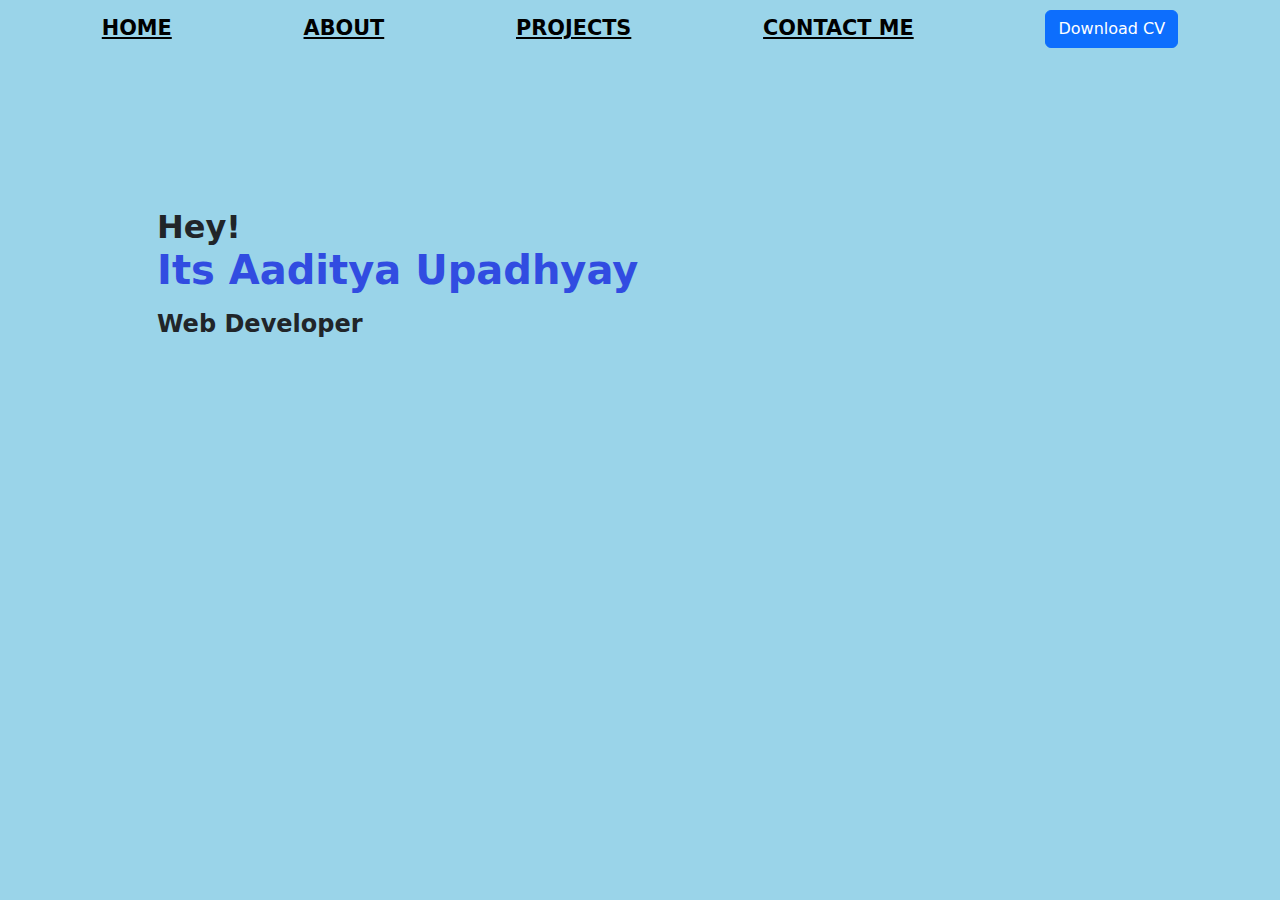
==== My Digital presence/index.html @ 32182dab "more coming soon..." ====
<!DOCTYPE html>
<html lang="en">
<head>
  <meta charset="UTF-8">
  <meta name="viewport" content="width=device-width, initial-scale=1.0">
  <title>Project</title>
  <link href="https://cdn.jsdelivr.net/npm/bootstrap@5.3.3/dist/css/bootstrap.min.css" rel="stylesheet" integrity="sha384-QWTKZyjpPEjISv5WaRU9OFeRpok6YctnYmDr5pNlyT2bRjXh0JMhjY6hW+ALEwIH" crossorigin="anonymous">
  <link rel="stylesheet" href="https://cdnjs.cloudflare.com/ajax/libs/font-awesome/6.5.2/css/all.min.css">
  <link rel="stylesheet" href="style.css">
</head>
<body>
  <header>
    <nav class="navigation">
      <a href="https://www.google.com/?&bih=731&biw=1536&client=firefox-b-d&prmd=ivsnbmtz&hl=en-GB"><b>HOME</b></a>
      <a href="#"><b>ABOUT</b></a>
      <a href="#"><b>PROJECTS</b></a>
      <a href="#"><b>CONTACT ME</b></a>
      <button type="button" class="btn btn-primary">Download CV</button>
    </nav>
    
    <div class="content">
      <h2> Hey!<span> <p>Its Aaditya Upadhyay</p></span></h2>
      <h4>Web Developer</h4>
      <img src="./Adityaimg.jpeg" alt="">
    </div>
</body>
</html>
---- My Digital presence/style.css ----
body {
    background-color:rgb(154, 212, 233);;
    /* color: aliceblue; */
}

  .navigation {
    display: flex;
    align-items: center;
    justify-content: space-evenly;
    padding: 10px; 
    list-style: none;

  }
  .navigation a {
    color: rgb(0, 0, 0);
    font-size: 1.3em;
    margin-right: 40px;
    /* font-weight: 500; */

  }
.content h2 {
margin-left: 157px;
margin-top: 150px;
font-weight: bolder;
border: 0.5rem;
}
.content h2 span p {
    color: rgb(49, 76, 225);
    font-size: 2.5rem;
    
}
.content h4{
    margin-left: 157px;
    font-weight: bolder;
    border: 0.5rem;
}
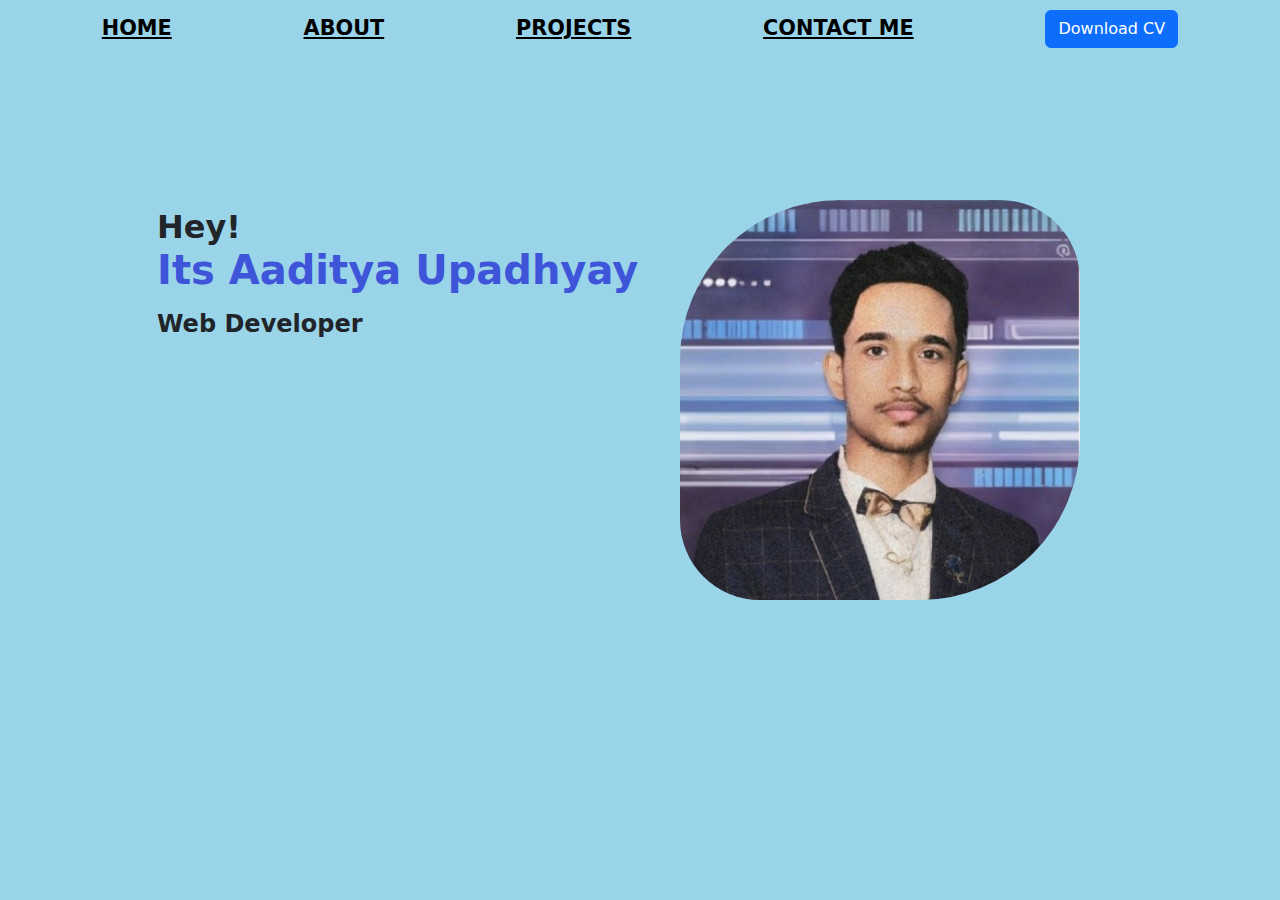
==== commit af0e17de: "pic added" ====
--- a/My Digital presence/index.html
+++ b/My Digital presence/index.html
@@ -21,7 +21,7 @@
     <div class="content">
       <h2> Hey!<span> <p>Its Aaditya Upadhyay</p></span></h2>
       <h4>Web Developer</h4>
-      <img src="./Adityaimg.jpeg" alt="">
+      <img src="./Adityaimg.jpeg" alt="Face">
     </div>
 </body>
 </html>--- a/My Digital presence/style.css
+++ b/My Digital presence/style.css
@@ -25,13 +25,24 @@
 border: 0.5rem;
 }
 .content h2 span p {
-    color: rgb(49, 76, 225);
+    color: rgb(62, 85, 218);
     font-size: 2.5rem;
     
 }
+
 .content h4{
     margin-left: 157px;
     font-weight: bolder;
     border: 0.5rem;
 }
+.content img {
+    margin-top: 200px;
+    margin-right: 200px; 
+    position: absolute; /* this will give a fix position to you pic where you wnat to  */
+    right: 0; /* to align the pic in right side of the screen */
+    top: 0; /* Align to the top */
+    max-width: 1000px; /* Control the size as needed */
+    border-radius: 40% 20%;
   
+}
+
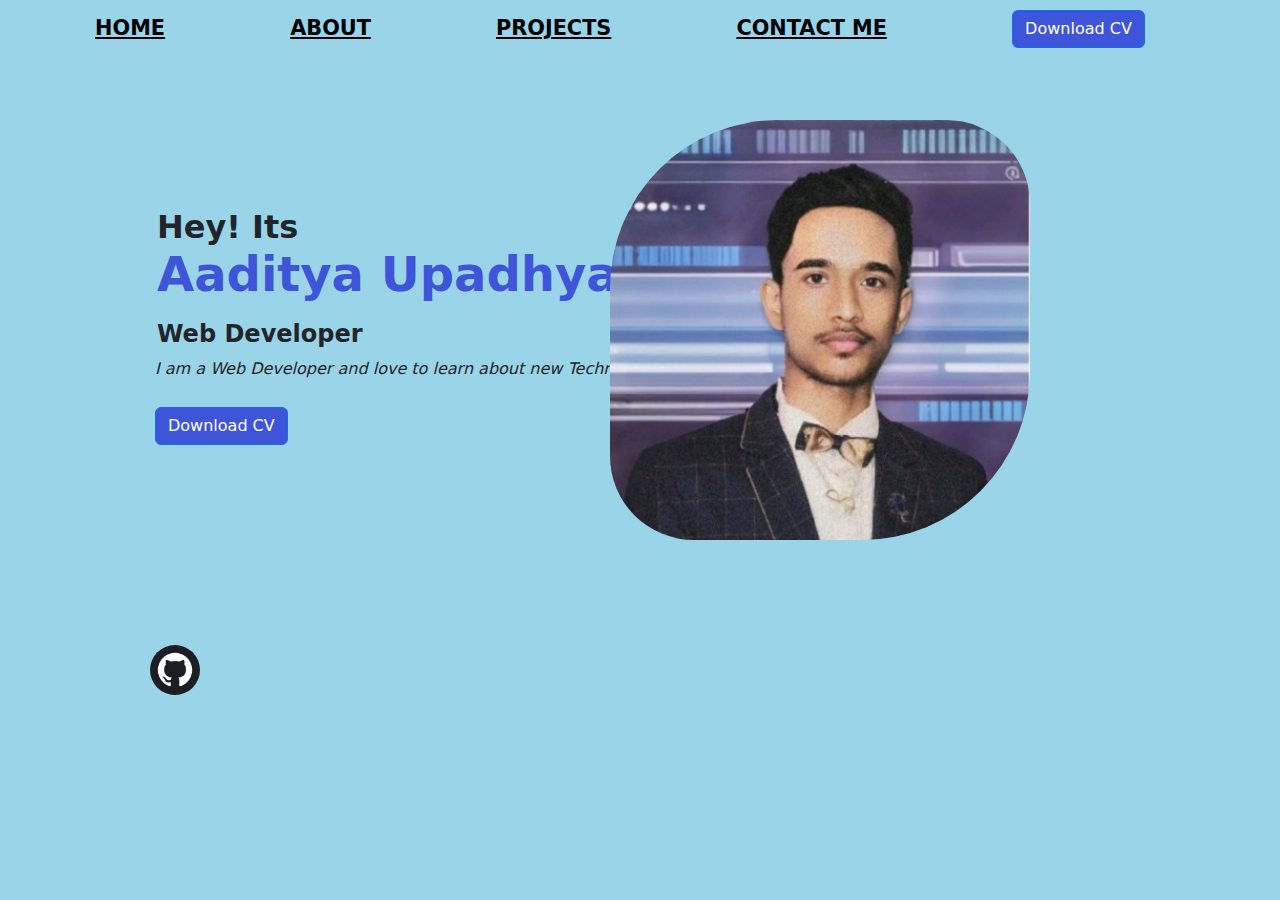
==== commit 9c58d09e: "new changes" ====
--- a/My Digital presence/index.html
+++ b/My Digital presence/index.html
@@ -11,17 +11,25 @@
 <body>
   <header>
     <nav class="navigation">
-      <a href="https://www.google.com/?&bih=731&biw=1536&client=firefox-b-d&prmd=ivsnbmtz&hl=en-GB"><b>HOME</b></a>
+      <a href="#"><b>HOME</b></a>
       <a href="#"><b>ABOUT</b></a>
       <a href="#"><b>PROJECTS</b></a>
       <a href="#"><b>CONTACT ME</b></a>
-      <button type="button" class="btn btn-primary">Download CV</button>
+      <a href="https://drive.google.com/file/d/1qgim2knos18ThDcKu7UXW5jw0hzyyaCU/view?usp=drivesdk"><button type="button" class="btn btn-primary">Download CV</button></a>
     </nav>
     
     <div class="content">
-      <h2> Hey!<span> <p>Its Aaditya Upadhyay</p></span></h2>
-      <h4>Web Developer</h4>
-      <img src="./Adityaimg.jpeg" alt="Face">
+      <h2> Hey! Its<p> Aaditya Upadhyay</p></h2>
+      <h4><b>Web Developer</b></h4>
+      <img src="./Adityaimg.jpeg" alt="Face" height="420px">
+      <p><i>I am a Web Developer and love to learn about new Technologies and Making someone's lives easier.</i></p>
+      <a href="https://drive.google.com/file/d/1qgim2knos18ThDcKu7UXW5jw0hzyyaCU/view?usp=drivesdk"><span><button type="button" class="btn btn-primary">Download CV</button></span></a>
+    </div>
+
+    <div class="icons">
+      <a href="https://github.com/" ><img src="./github-6980894_1280.webp" style="border-radius: 50%;" height="50px"alt=""></a>
+      <a href=""></a>
+      <a href=""></a>
     </div>
 </body>
 </html>--- a/My Digital presence/style.css
+++ b/My Digital presence/style.css
@@ -8,6 +8,7 @@
     align-items: center;
     justify-content: space-evenly;
     padding: 10px; 
+    /* margin-top: 10px; */
     list-style: none;
 
   }
@@ -18,26 +19,38 @@
     /* font-weight: 500; */
 
   }
+  .navigation a button{
+    background-color:rgb(62, 85, 218);
+  }
 .content h2 {
 margin-left: 157px;
 margin-top: 150px;
 font-weight: bolder;
 border: 0.5rem;
 }
-.content h2 span p {
-    color: rgb(62, 85, 218);
-    font-size: 2.5rem;
-    
+
+.content h2 p {
+  color: rgb(62, 85, 218);
+  font-size: 3rem;
 }
 
 .content h4{
     margin-left: 157px;
-    font-weight: bolder;
     border: 0.5rem;
+    
+}
+.content i {
+  margin-left: 155px;
+  word-wrap: break-word;
+}
+.content span button{
+  margin-left: 155px;
+  margin-top: 10px;
+  background-color:rgb(62, 85, 218);
 }
 .content img {
-    margin-top: 200px;
-    margin-right: 200px; 
+    margin-top: 120px;
+    margin-right: 250px; 
     position: absolute; /* this will give a fix position to you pic where you wnat to  */
     right: 0; /* to align the pic in right side of the screen */
     top: 0; /* Align to the top */
@@ -46,3 +59,9 @@
   
 }
 
+.icons{
+margin: 200px 1px 20px 150px;
+/* border-radius: 50%; */
+
+}
+
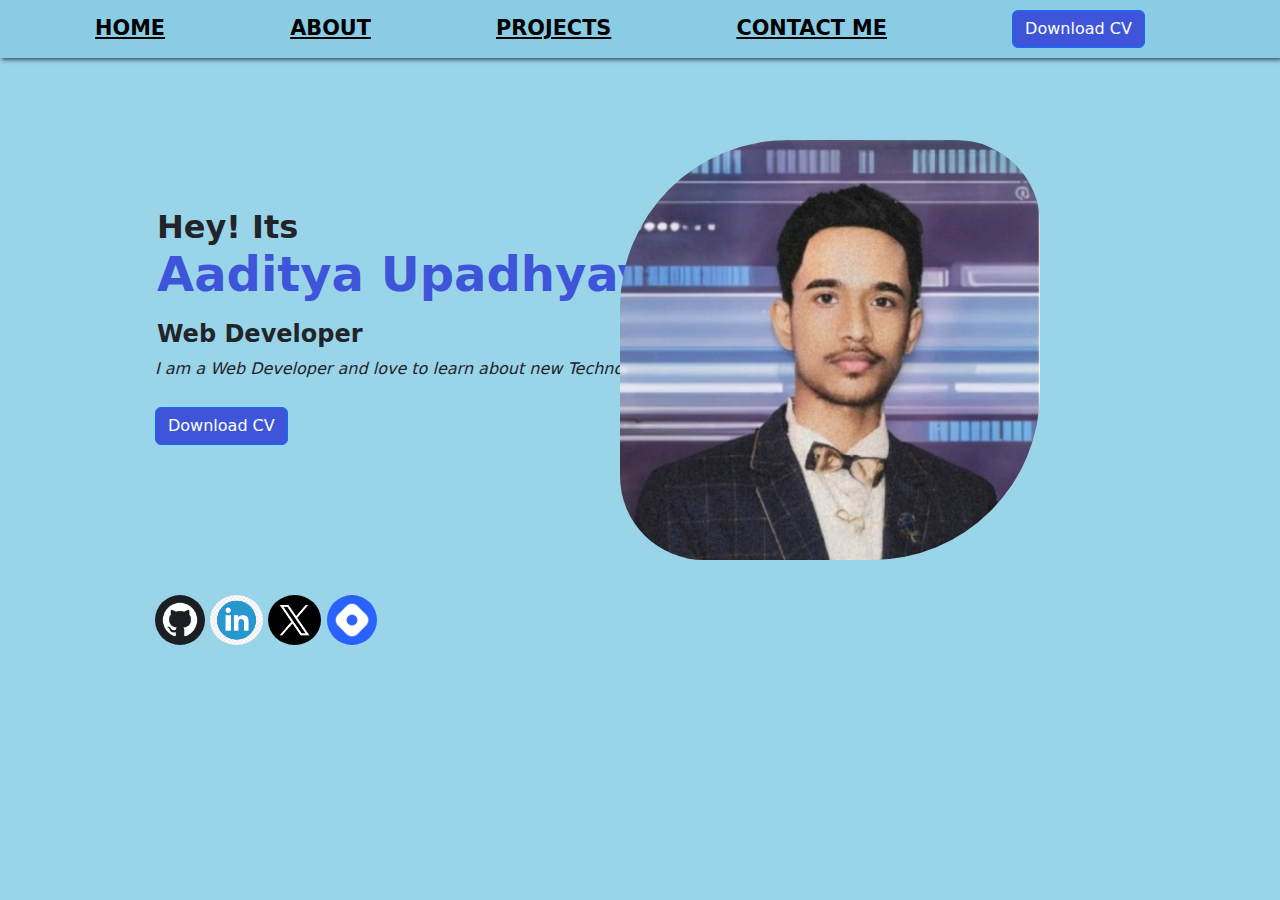
==== commit ec53689f: "Complete project is here" ====
--- a/My Digital presence/index.html
+++ b/My Digital presence/index.html
@@ -11,25 +11,26 @@
 <body>
   <header>
     <nav class="navigation">
-      <a href="#"><b>HOME</b></a>
-      <a href="#"><b>ABOUT</b></a>
-      <a href="#"><b>PROJECTS</b></a>
-      <a href="#"><b>CONTACT ME</b></a>
-      <a href="https://drive.google.com/file/d/1qgim2knos18ThDcKu7UXW5jw0hzyyaCU/view?usp=drivesdk"><button type="button" class="btn btn-primary">Download CV</button></a>
+      <a href="index.html"><b>HOME</b></a>
+      <a href="https://drive.google.com/file/d/1K38emGU05OVJCe06Xhj9AL6xhTHplnSN/view?usp=sharing"><b>ABOUT</b></a>
+      <a href="./Neon Green and Black Tech Virtual Background(1).png"><b>PROJECTS</b></a>
+      <a href="./Screenshot (486).png"><b>CONTACT ME</b></a>
+      <a href="./Resume_aadityaupadhyay.pdf"><button type="button" class="btn btn-primary">Download CV</button></a>
     </nav>
-    
+
     <div class="content">
       <h2> Hey! Its<p> Aaditya Upadhyay</p></h2>
       <h4><b>Web Developer</b></h4>
       <img src="./Adityaimg.jpeg" alt="Face" height="420px">
       <p><i>I am a Web Developer and love to learn about new Technologies and Making someone's lives easier.</i></p>
-      <a href="https://drive.google.com/file/d/1qgim2knos18ThDcKu7UXW5jw0hzyyaCU/view?usp=drivesdk"><span><button type="button" class="btn btn-primary">Download CV</button></span></a>
+      <a href="./Resume_aadityaupadhyay.pdf"><span><button type="button" class="btn btn-primary">Download CV</button></span></a>
     </div>
 
     <div class="icons">
-      <a href="https://github.com/" ><img src="./github-6980894_1280.webp" style="border-radius: 50%;" height="50px"alt=""></a>
-      <a href=""></a>
-      <a href=""></a>
+      <a href="https://github.com/" ><img src="./github-6980894_1280.webp" style="border-radius: 50% ; " height="50px"alt="icon"></a>
+      <a href="https://www.linkedin.com/in/aaditya-upadhyay-16089625a"><img src="./erger.png" style="border-radius: 50%;" height="50px"alt="icon"></a>
+      <a href="https://x.com/aaditya0297799?t=SPuw76krNNh8AklYwoJL5A&s=09"><img src="./ada.png" style="border-radius: 50%;" height="50px"alt="icon"></a>
+      <a href="https://aadityaupadhyay.hashnode.dev/css-what-is-css-stylesheet"><img src="./adsasd.png" style="border-radius: 50%;" height="50px"alt="icon"></a>
     </div>
 </body>
 </html>--- a/My Digital presence/style.css
+++ b/My Digital presence/style.css
@@ -1,7 +1,7 @@
 body {
-    background-color:rgb(154, 212, 233);;
+    background-color:rgb(154, 212, 233);
     /* color: aliceblue; */
-}
+  }
 
   .navigation {
     display: flex;
@@ -10,6 +10,8 @@
     padding: 10px; 
     /* margin-top: 10px; */
     list-style: none;
+    background-color: rgb(138, 204, 228);
+    box-shadow: 2px 2px 4px rgba(0,0,0,0.6);
 
   }
   .navigation a {
@@ -23,11 +25,11 @@
     background-color:rgb(62, 85, 218);
   }
 .content h2 {
-margin-left: 157px;
-margin-top: 150px;
-font-weight: bolder;
-border: 0.5rem;
-}
+    margin-left: 157px;
+    margin-top: 150px;
+    font-weight: bolder;
+    border: 0.5rem;
+ }
 
 .content h2 p {
   color: rgb(62, 85, 218);
@@ -47,21 +49,20 @@
   margin-left: 155px;
   margin-top: 10px;
   background-color:rgb(62, 85, 218);
+  
 }
 .content img {
-    margin-top: 120px;
-    margin-right: 250px; 
+    margin-top: 140px;
+    margin-right: 240px; 
     position: absolute; /* this will give a fix position to you pic where you wnat to  */
     right: 0; /* to align the pic in right side of the screen */
     top: 0; /* Align to the top */
     max-width: 1000px; /* Control the size as needed */
     border-radius: 40% 20%;
-  
-}
-
-.icons{
-margin: 200px 1px 20px 150px;
-/* border-radius: 50%; */
 
 }
+.icons  {
+  margin-left: 155px;
+  margin-top: 150px;
 
+}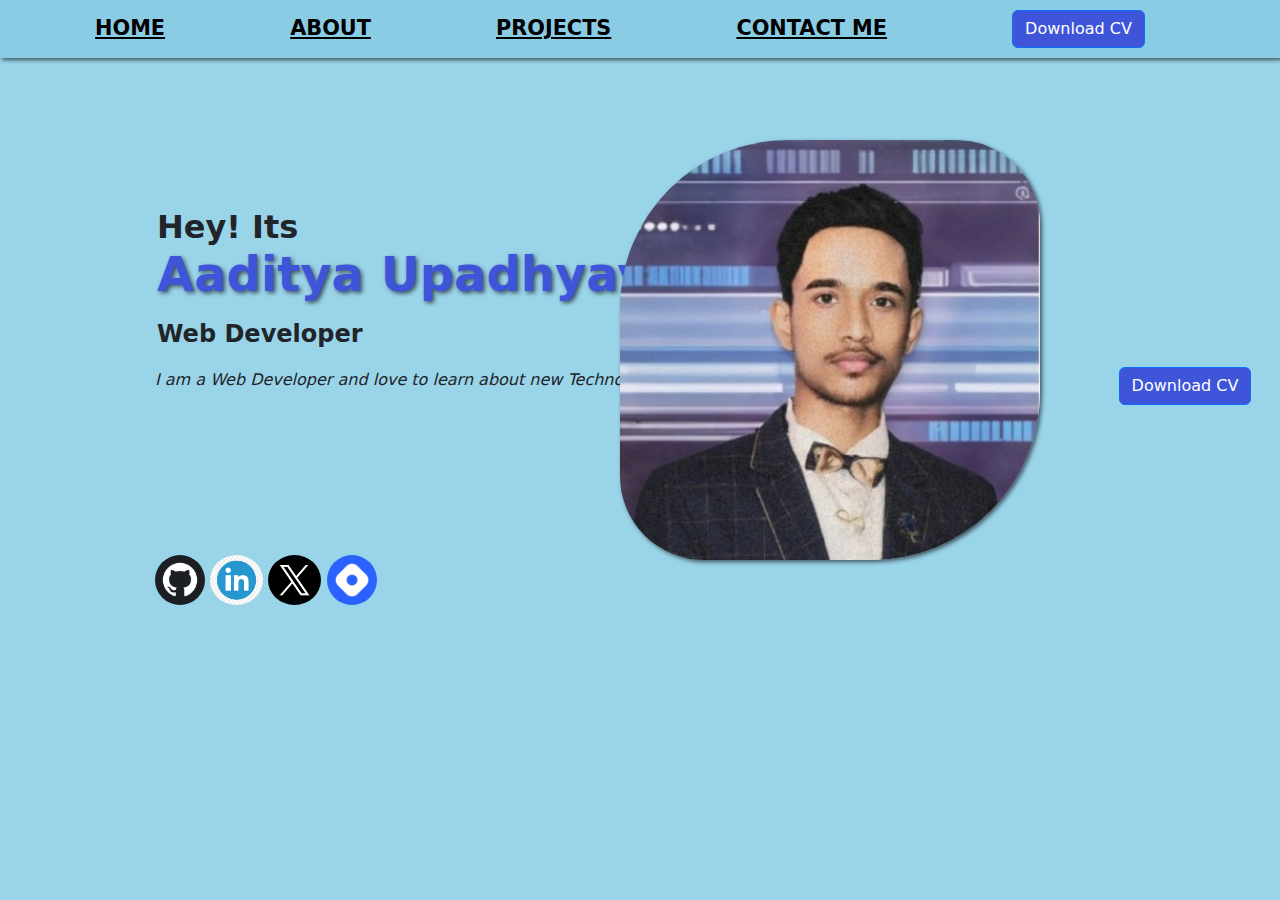
==== commit 5556d477: "Project Completed" ====
--- a/My Digital presence/index.html
+++ b/My Digital presence/index.html
@@ -3,10 +3,11 @@
 <head>
   <meta charset="UTF-8">
   <meta name="viewport" content="width=device-width, initial-scale=1.0">
-  <title>Project</title>
+  <title>My Digital presence</title>
   <link href="https://cdn.jsdelivr.net/npm/bootstrap@5.3.3/dist/css/bootstrap.min.css" rel="stylesheet" integrity="sha384-QWTKZyjpPEjISv5WaRU9OFeRpok6YctnYmDr5pNlyT2bRjXh0JMhjY6hW+ALEwIH" crossorigin="anonymous">
   <link rel="stylesheet" href="https://cdnjs.cloudflare.com/ajax/libs/font-awesome/6.5.2/css/all.min.css">
   <link rel="stylesheet" href="style.css">
+  <link rel="Website icon" type="png" href="./Adityaimg.jpeg">
 </head>
 <body>
   <header>
@@ -19,10 +20,10 @@
     </nav>
 
     <div class="content">
-      <h2> Hey! Its<p> Aaditya Upadhyay</p></h2>
+      <h2> Hey! Its<p> Aaditya Upadhyay</p></h2> 
       <h4><b>Web Developer</b></h4>
       <img src="./Adityaimg.jpeg" alt="Face" height="420px">
-      <p><i>I am a Web Developer and love to learn about new Technologies and Making someone's lives easier.</i></p>
+      <i>I am a Web Developer and love to learn about new Technologies and Making someone's lives easier.</i>
       <a href="./Resume_aadityaupadhyay.pdf"><span><button type="button" class="btn btn-primary">Download CV</button></span></a>
     </div>
 
--- a/My Digital presence/style.css
+++ b/My Digital presence/style.css
@@ -44,7 +44,15 @@
 .content i {
   margin-left: 155px;
   word-wrap: break-word;
+  
 }
+
+.content p {
+  text-shadow: 2px 2px 4px rgba(0,0,0,0.6);
+
+}
+
+
 .content span button{
   margin-left: 155px;
   margin-top: 10px;
@@ -59,6 +67,7 @@
     top: 0; /* Align to the top */
     max-width: 1000px; /* Control the size as needed */
     border-radius: 40% 20%;
+    box-shadow: 2px 2px 4px rgba(0,0,0,0.6);
 
 }
 .icons  {
